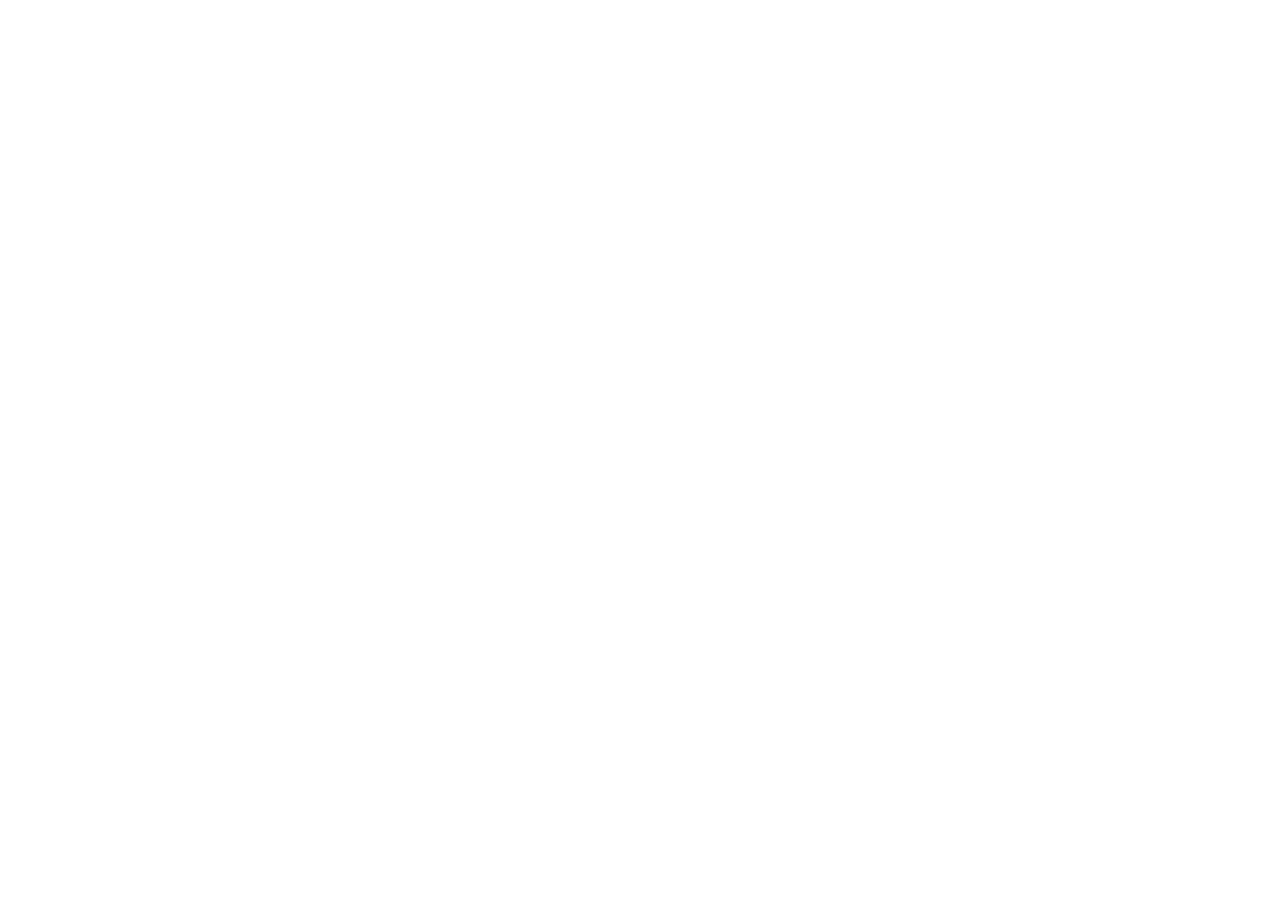
==== index.html @ b5007782 "added develop branch" ====
<!DOCTYPE html>
<html lang="en">
<head>
    <meta charset="UTF-8">
    <meta http-equiv="X-UA-Compatible" content="IE=edge">
    <meta name="viewport" content="width=device-width, initial-scale=1.0">
    <link rel="stylesheet" href="assets\style.css">
    <title>Document</title>
</head>
<body>
    
    <script src="script.js"></script>
</body>
</html>
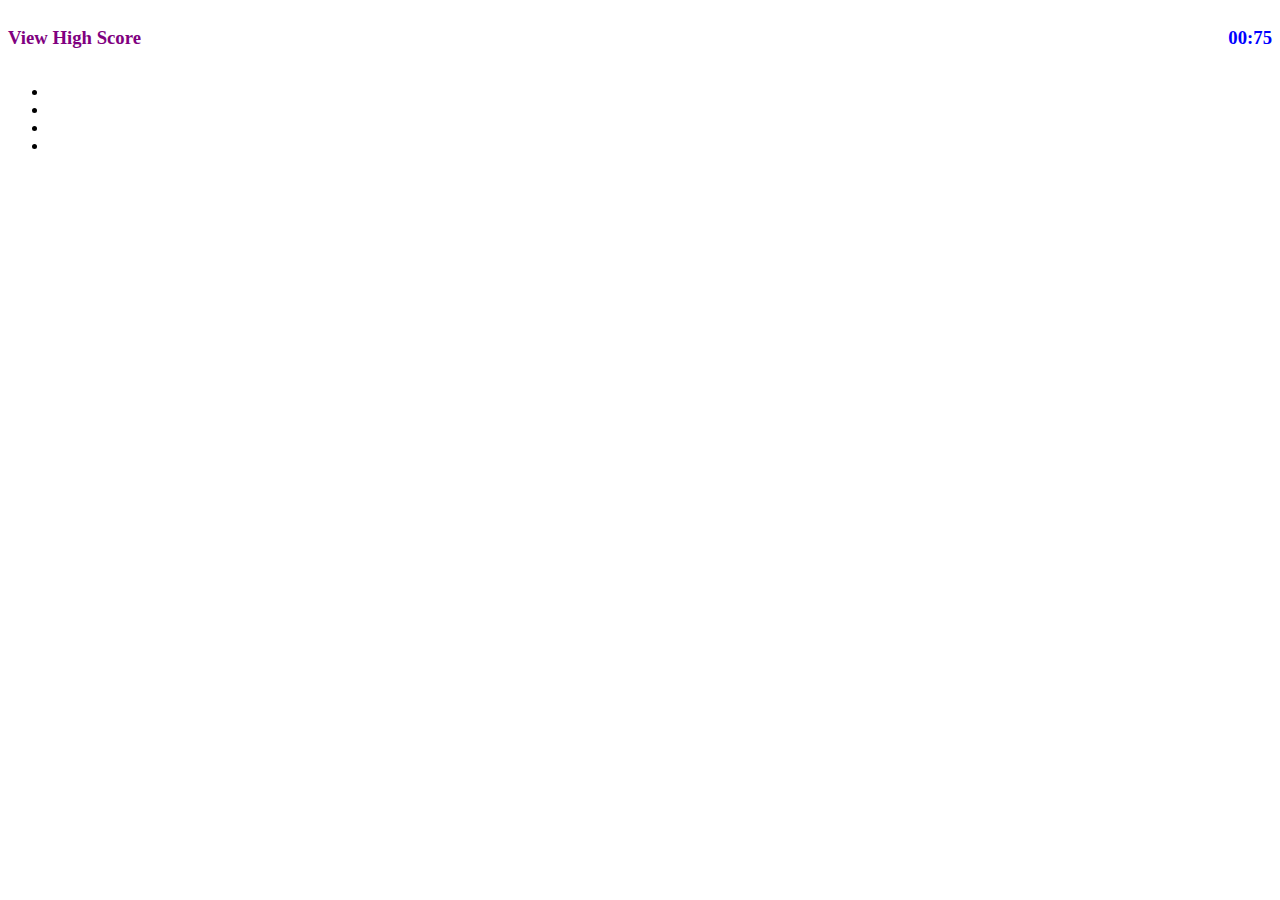
==== commit b9695232: "main html is set for now, begining of styling" ====
--- a/index.html
+++ b/index.html
@@ -8,7 +8,24 @@
     <title>Document</title>
 </head>
 <body>
-    
+    <!--Header will contain a link to display the high score as well as the timer-->
+    <header>
+        <h3 class="score">View High Score</h3>
+        <h3 class="timer">00:75</h3>
+    </header>
+    <main>
+        <div><!--Display JavaScript questions here, shooting for 4 total--></div>
+        <section>
+            <ul><!--unordered list for answer choices, make choices buttons-->
+                <li></li>
+                <li></li>
+                <li></li>
+                <li></li>
+            </ul>
+            <!--display if the choice is correct or incorrect-->
+        </section>
+
+    </main>
     <script src="script.js"></script>
 </body>
 </html>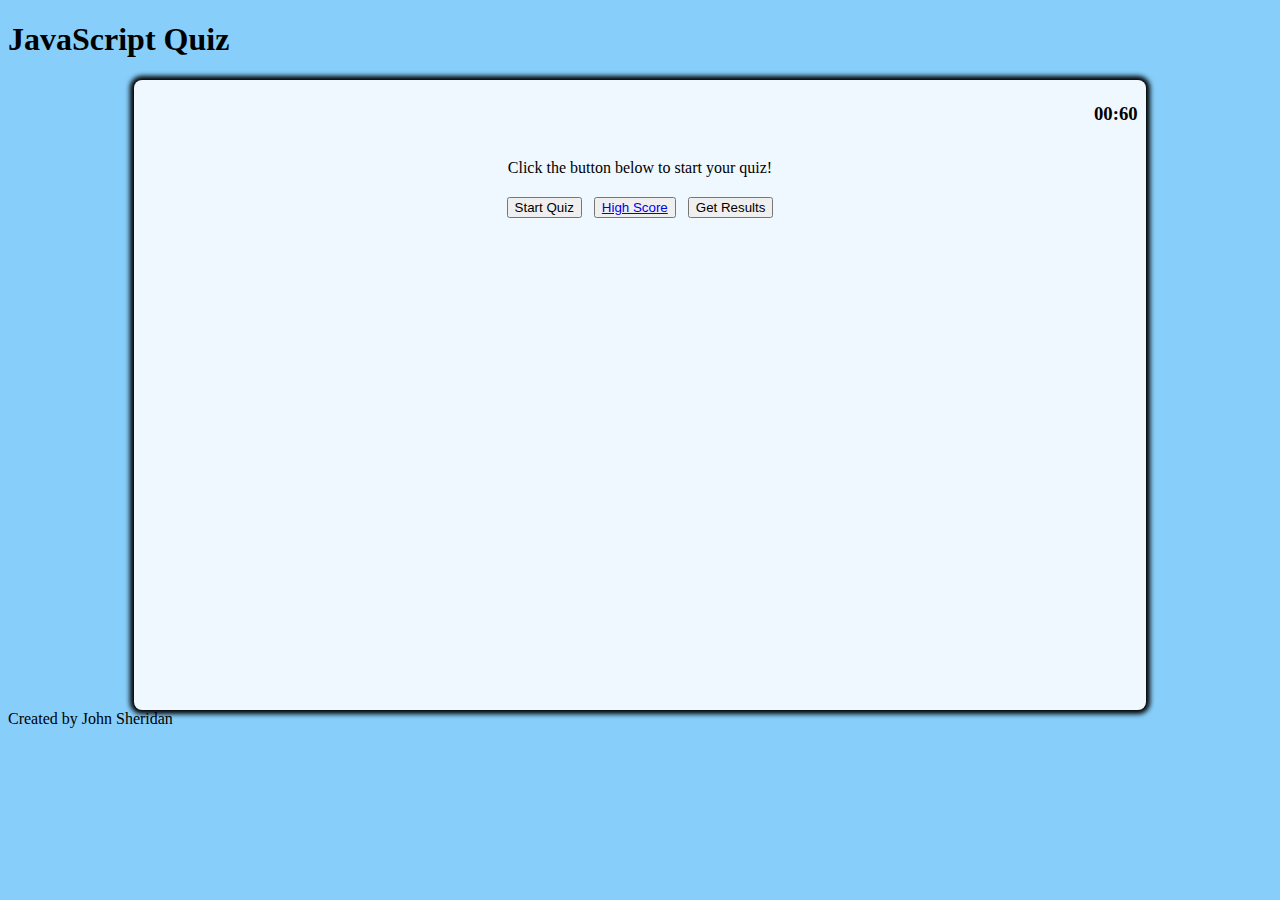
==== commit c7143bcc: "questions appear but timer goes away" ====
--- a/index.html
+++ b/index.html
@@ -1,31 +1,46 @@
 <!DOCTYPE html>
 <html lang="en">
+
 <head>
-    <meta charset="UTF-8">
-    <meta http-equiv="X-UA-Compatible" content="IE=edge">
-    <meta name="viewport" content="width=device-width, initial-scale=1.0">
-    <link rel="stylesheet" href="assets\style.css">
-    <title>Document</title>
+  <meta charset="UTF-8">
+  <meta name="viewport" content="width=device-width, initial-scale=1.0">
+  <meta http-equiv="X-UA-Compatible" content="ie=edge">
+  <title>JavaScript Quiz</title>
+  <link rel="stylesheet" href="assets\style.css">
 </head>
+
 <body>
-    <!--Header will contain a link to display the high score as well as the timer-->
     <header>
-        <h3 class="score">View High Score</h3>
-        <h3 class="timer">00:75</h3>
+        <h1 class="page-title">JavaScript Quiz</h1>
+
+        <main class="container">
+            <h3 id="countDown" class="timer">00:60</h3>
+            <div></div>
+            <div id="quiz"></div>
+            <p>Click the button below to start your quiz!</p>
+        <!-- <button class="btn" id="startButton">Start</button> -->
+        <!--add start button-->
+        <div class="buttons">
+            <button class="btn" id="startButton">Start Quiz</button>
+            <!--add view high score button-->
+            <button id="highScore"><a href="assets\highscore.html">High Score</a></button>
+            <!--make this a seperate HTML page and link-->
+            <button id="submit">Get Results</button>
+            <div id="results"></div>
+        </div>
+
+        </main>
+        
     </header>
-    <main>
-        <div><!--Display JavaScript questions here, shooting for 4 total--></div>
-        <section>
-            <ul><!--unordered list for answer choices, make choices buttons-->
-                <li></li>
-                <li></li>
-                <li></li>
-                <li></li>
-            </ul>
-            <!--display if the choice is correct or incorrect-->
-        </section>
 
-    </main>
-    <script src="script.js"></script>
+    
+
+    
+    <footer>
+        Created by John Sheridan
+    </footer>
+
+  <script src="assets\script.js"></script>
 </body>
+
 </html>